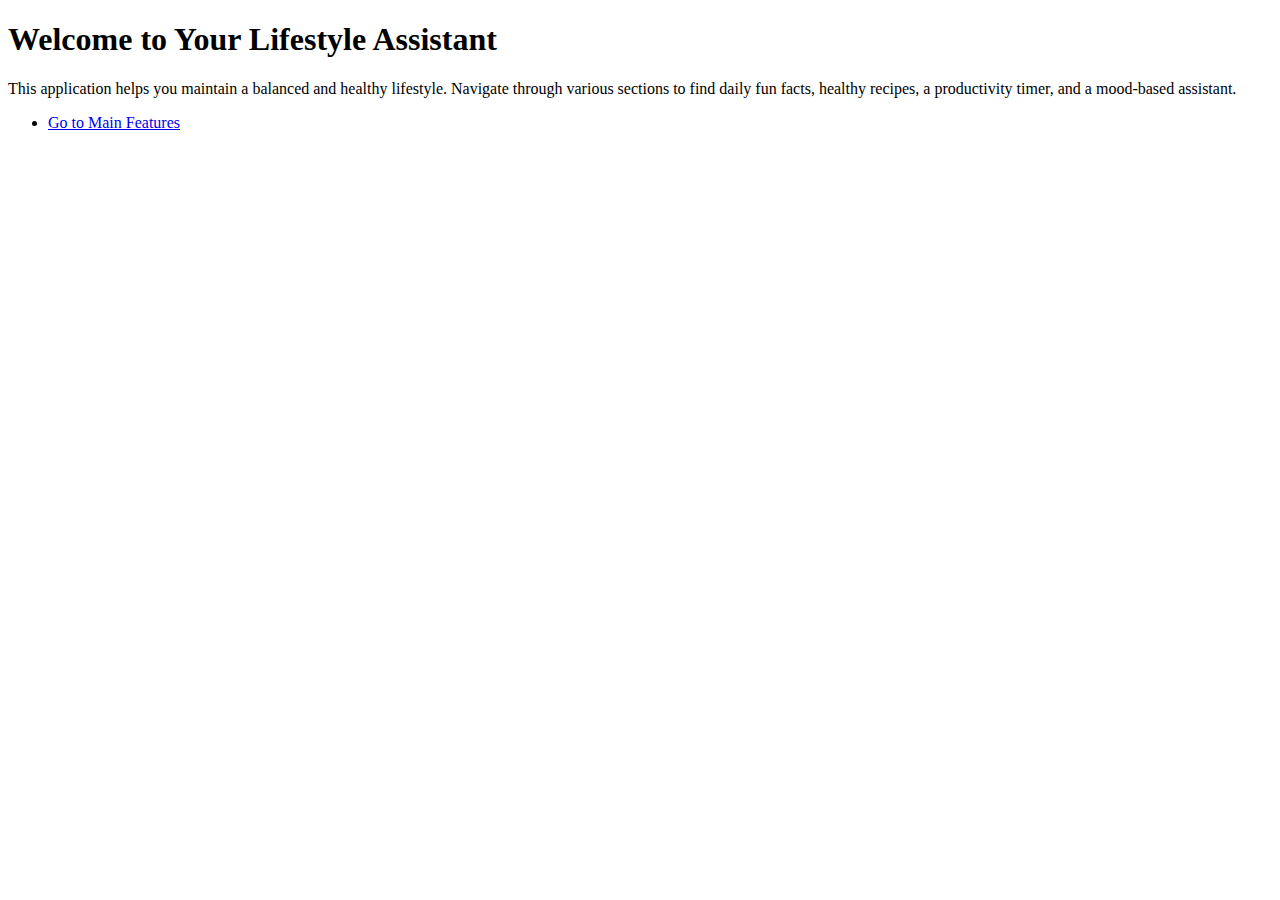
==== index.html @ cc878850 "Rename temp.html to index.html" ====
<!DOCTYPE html>
<html lang="en">
<head>
    <meta charset="UTF-8">
    <meta name="viewport" content="width=device-width, initial-scale=1.0">
    <title>Lifestyle Assistant - Home</title>
    <link rel="stylesheet" href="../lifestyleUpdated0327/CSS/Index.css">
</head>
<body>
    <div class="container">
        <h1>Welcome to Your Lifestyle Assistant</h1>
        <p>
            This application helps you maintain a balanced and healthy lifestyle. Navigate through various sections to 
            find daily fun facts, healthy recipes, a productivity timer, and a mood-based assistant.
        </p>
        <nav>
            <ul>
                <li><a href="health.html">Go to Main Features</a></li>
            </ul>
        </nav>
    </div>
</body>
</html>
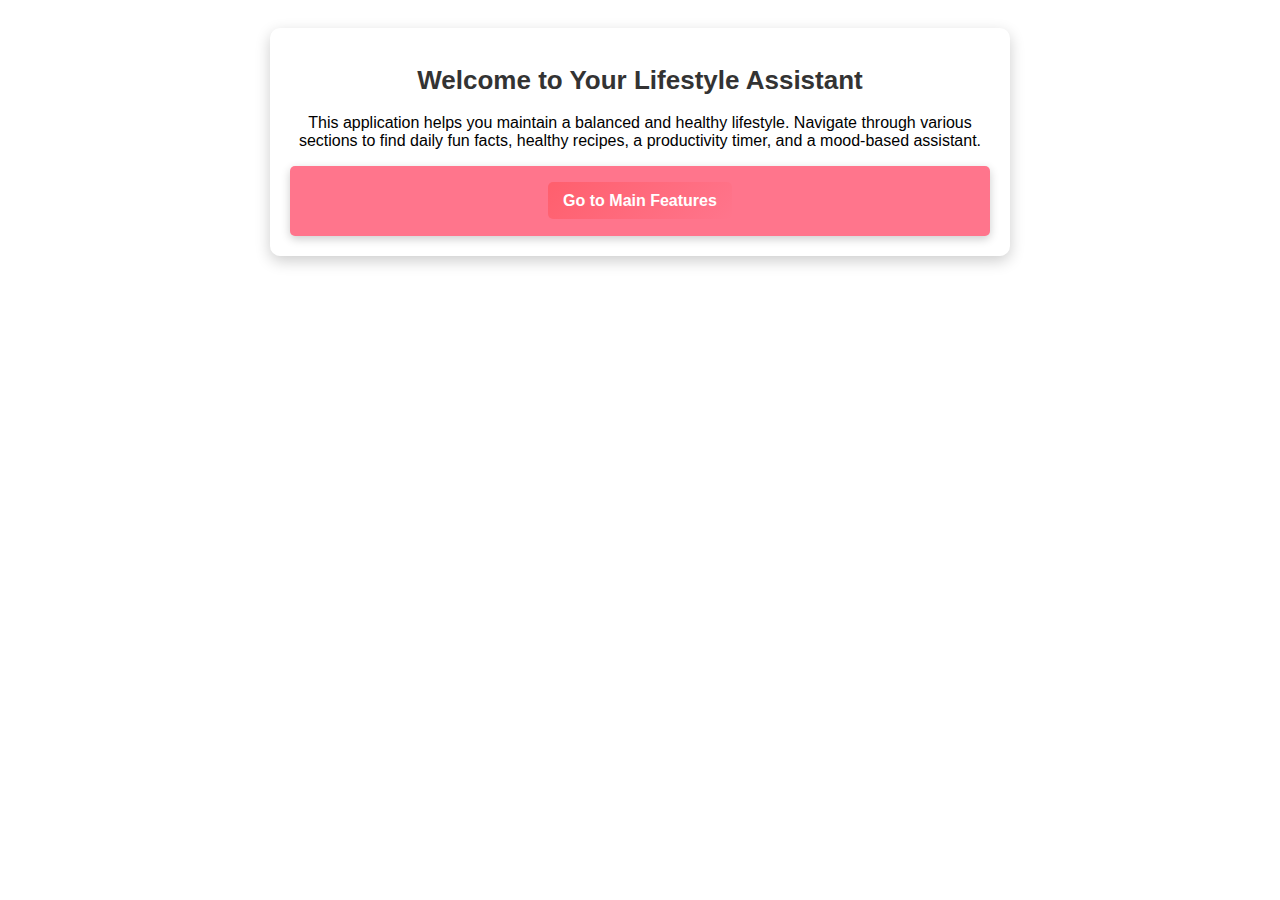
==== commit 018b1fdd: "Fix relative paths for GitHub Pages" ====
--- a/index.html
+++ b/index.html
@@ -4,7 +4,7 @@
     <meta charset="UTF-8">
     <meta name="viewport" content="width=device-width, initial-scale=1.0">
     <title>Lifestyle Assistant - Home</title>
-    <link rel="stylesheet" href="../lifestyleUpdated0327/CSS/Index.css">
+    <link rel="stylesheet" href="CSS/Index.css">
 </head>
 <body>
     <div class="container">
--- a/CSS/Index.css
+++ b/CSS/Index.css
@@ -0,0 +1,188 @@
+
+/* General Styles */
+body {
+    font-family: 'Arial', sans-serif;
+
+    text-align: center;
+    padding: 20px;
+    color: white;
+}
+
+.container {
+    max-width: 700px;
+    margin: auto;
+    background: white;
+    padding: 20px;
+    border-radius: 10px;
+    box-shadow: 0 5px 15px rgba(0, 0, 0, 0.2);
+    color: black;
+
+}
+
+h1 {
+    font-size: 26px;
+    font-weight: bold;
+    color: #333;
+}
+
+section {
+    margin-bottom: 20px;
+    padding: 15px;
+    border-radius: 8px;
+    background: #f8f9fa;
+    box-shadow: 0 3px 10px rgba(0, 0, 0, 0.1);
+    transition: 0.3s;
+}
+
+section:hover {
+    transform: scale(1.02);
+    background: #e8e8e8;
+}
+
+/* Navigation Bar */
+nav {
+    background: #ff758c;
+    padding: 10px;
+    border-radius: 5px;
+    box-shadow: 0 3px 10px rgba(0, 0, 0, 0.2);
+}
+
+nav ul {
+    list-style: none;
+    padding: 0;
+    display: flex;
+    justify-content: center;
+    gap: 20px;
+}
+
+nav ul li {
+    display: inline;
+}
+
+nav ul li a {
+    text-decoration: none;
+    color: white;
+    font-weight: bold;
+    padding: 10px 15px;
+    border-radius: 5px;
+    background: linear-gradient(135deg, #ff5f6d, #ff758c);
+    transition: 0.3s;
+}
+
+nav ul li a:hover {
+    background: linear-gradient(135deg, #ff3b5c, #ff5f6d);
+}
+
+/* Buttons */
+button {
+    padding: 12px;
+    border: none;
+    border-radius: 5px;
+    background: linear-gradient(135deg, #ff758c, #ff7eb3);
+    color: white;
+    font-size: 14px;
+    cursor: pointer;
+    transition: 0.3s;
+}
+
+button:hover {
+    background: linear-gradient(135deg, #ff5f6d, #ff758c);
+}
+
+.navbar {
+    background: #ff758c !important; 
+}
+.navbar .nav-link, 
+.navbar .navbar-brand {
+    color: white !important; 
+}
+.night-mode {
+    background-color: #000408;
+    color: white;
+}
+ 
+.night-mode .navbar {
+    background: #333 !important; 
+}
+#weather {
+    font-size: 16px;
+    font-weight: bold;
+    padding: 10px;
+}
+
+#toggleDayNight {
+    margin-bottom: 15px; 
+}
+.loading {
+    font-style: italic;
+    color: #ff758c;
+}
+
+
+#mood-selector {
+    padding: 8px;
+    border-radius: 5px;
+    border: 1px solid #ccc;
+    font-size: 14px;
+    background: #ffedbc;
+    display: flex;
+    justify-content: center;
+} 
+
+
+#timer-display {
+    font-size: 28px;
+    font-weight: bold;
+    color: #ff5f6d;
+}
+
+
+img {
+    max-width: 100%;
+    height: auto;
+    border-radius: 8px;
+    margin-top: 10px;
+}
+
+
+#fun-fact-section {
+    background: #ff9a9e;
+    color: white;
+    display: flex;
+    align-items: center;  
+    justify-content: center;  
+    flex-direction: column;  
+
+}
+
+#recipe-section {
+    background: #fbc2eb;
+    display: flex;
+    align-items: center;  
+    justify-content: center;  
+    flex-direction: column;  
+}
+
+#timer-section {
+    text-align: center; 
+}
+
+#timer-display {
+    font-size: 28px;
+    font-weight: bold;
+    color: #ff5f6d;
+    margin-bottom: 15px; 
+}
+
+#timer-section button {
+    display: inline-block; 
+    margin: 5px; 
+}
+
+#mood-section {
+    background: #ffc3a0;
+    display: flex;
+    align-items: center;  
+    justify-content: center;  
+    flex-direction: column;  
+}
